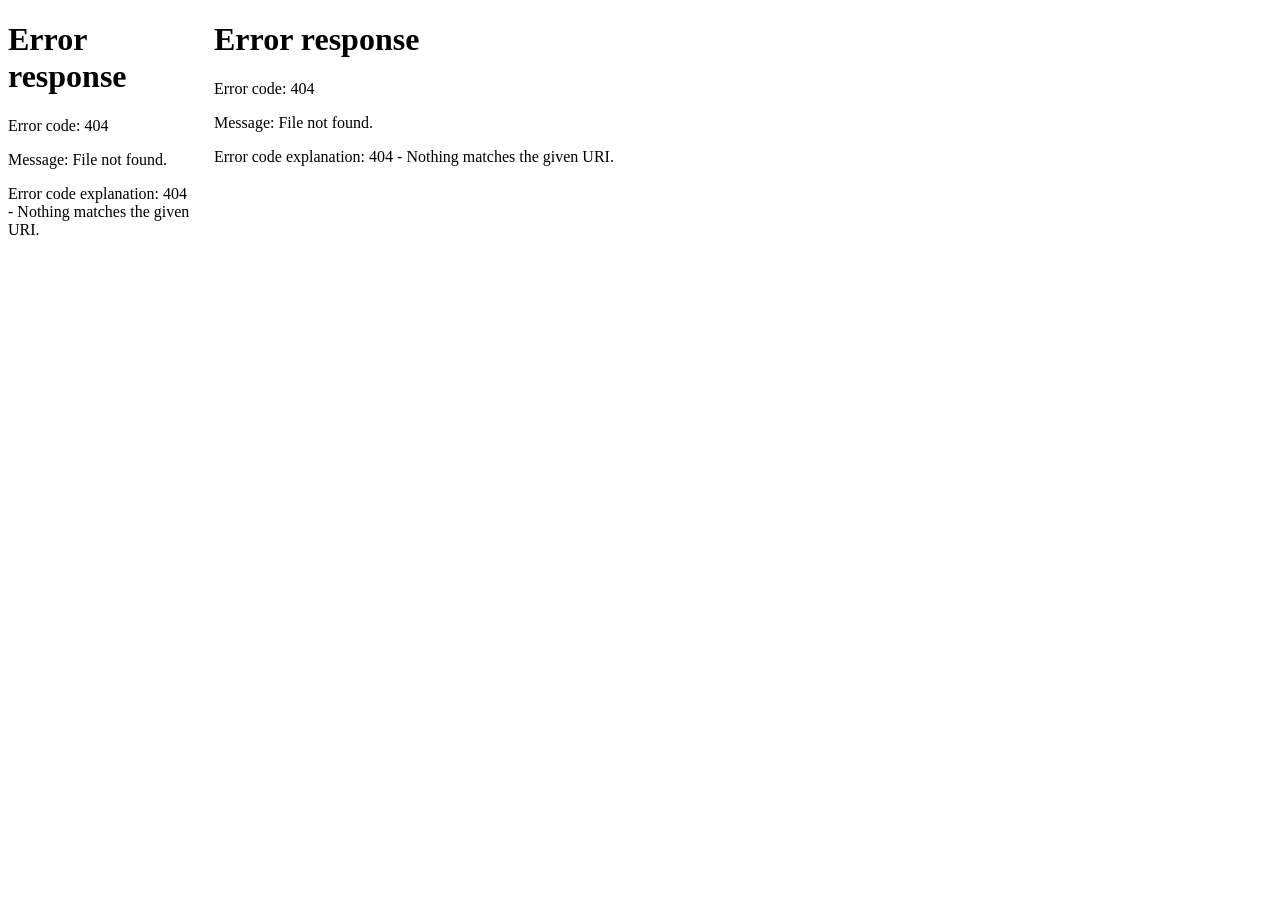
==== template/SIMPLE/INDEX.HTML @ bfba5468 "add template files" ====
<html>
<meta http-equiv="content-type" content="text/html; charset=utf8">
<head><title>SYMPliK RANGEHOOD - Oracle Database Object Documentation Tool</title></head>
  <frameset cols="200px,*">
    <frame src="DBOBJECT/MENU.XML" name="menu" scrolling="auto" frameborder="no" framespacing="0" border="0"/>
    <frame src="DBOBJECT/DBOBJECTS.XML" name="main" scrolling="auto" frameborder="no" framespacing="0" border="0"/>
  </frameset>
</html>
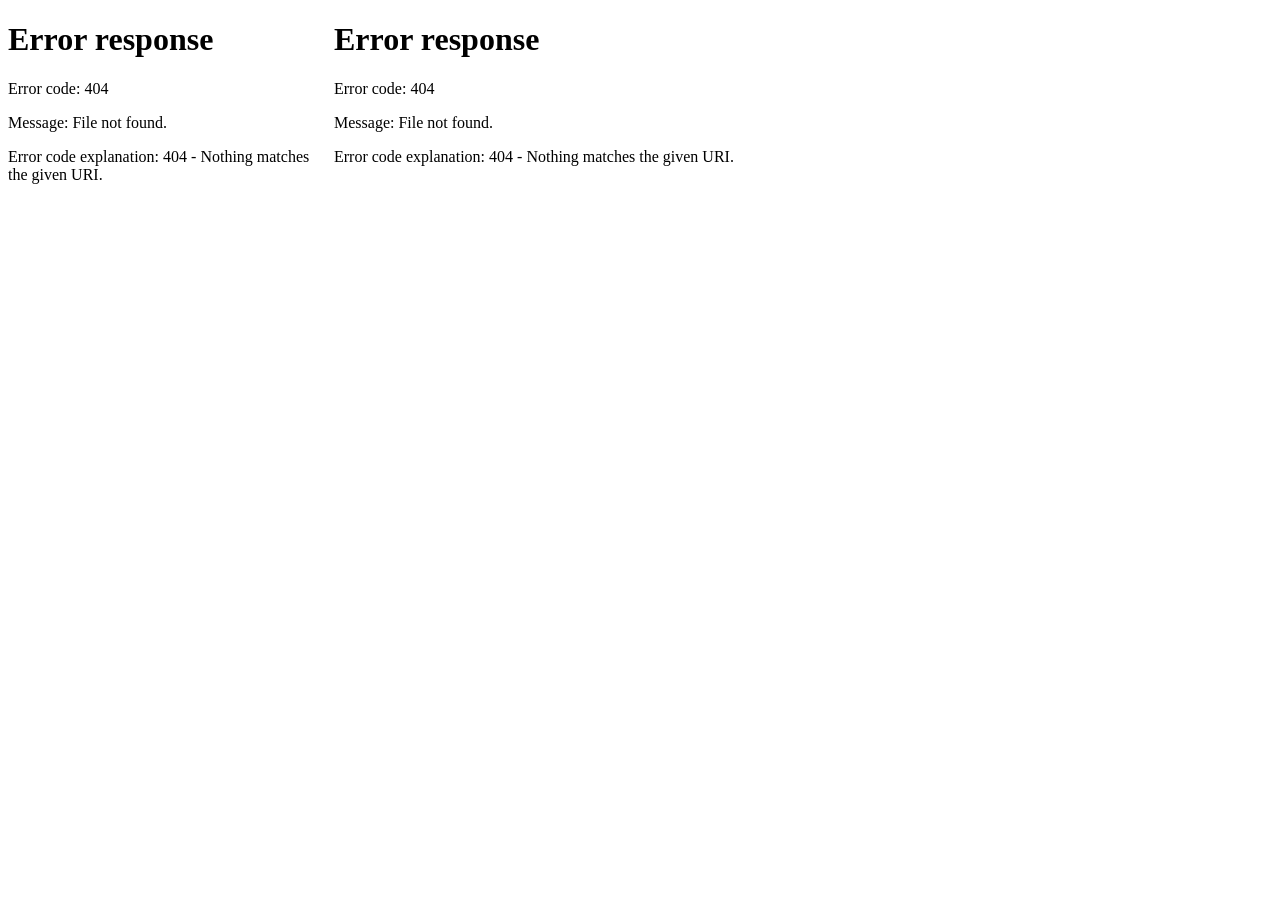
==== commit 299c3bbf: "version 2" ====
--- a/template/SIMPLE/INDEX.HTML
+++ b/template/SIMPLE/INDEX.HTML
@@ -1,8 +1,8 @@
 <html>
 <meta http-equiv="content-type" content="text/html; charset=utf8">
-<head><title>SYMPliK RANGEHOOD - Oracle Database Object Documentation Tool</title></head>
-  <frameset cols="200px,*">
-    <frame src="DBOBJECT/MENU.XML" name="menu" scrolling="auto" frameborder="no" framespacing="0" border="0"/>
-    <frame src="DBOBJECT/DBOBJECTS.XML" name="main" scrolling="auto" frameborder="no" framespacing="0" border="0"/>
+<head><title>${title}</title></head>
+  <frameset cols="320px,*">
+    <frame src="DBOBJECT/MENU.HTML" name="menu" scrolling="auto" frameborder="no" framespacing="0" border="0"/>
+    <frame src="DBOBJECT/DBOBJECTS.HTML" name="main" scrolling="auto" frameborder="no" framespacing="0" border="0"/>
   </frameset>
 </html>
